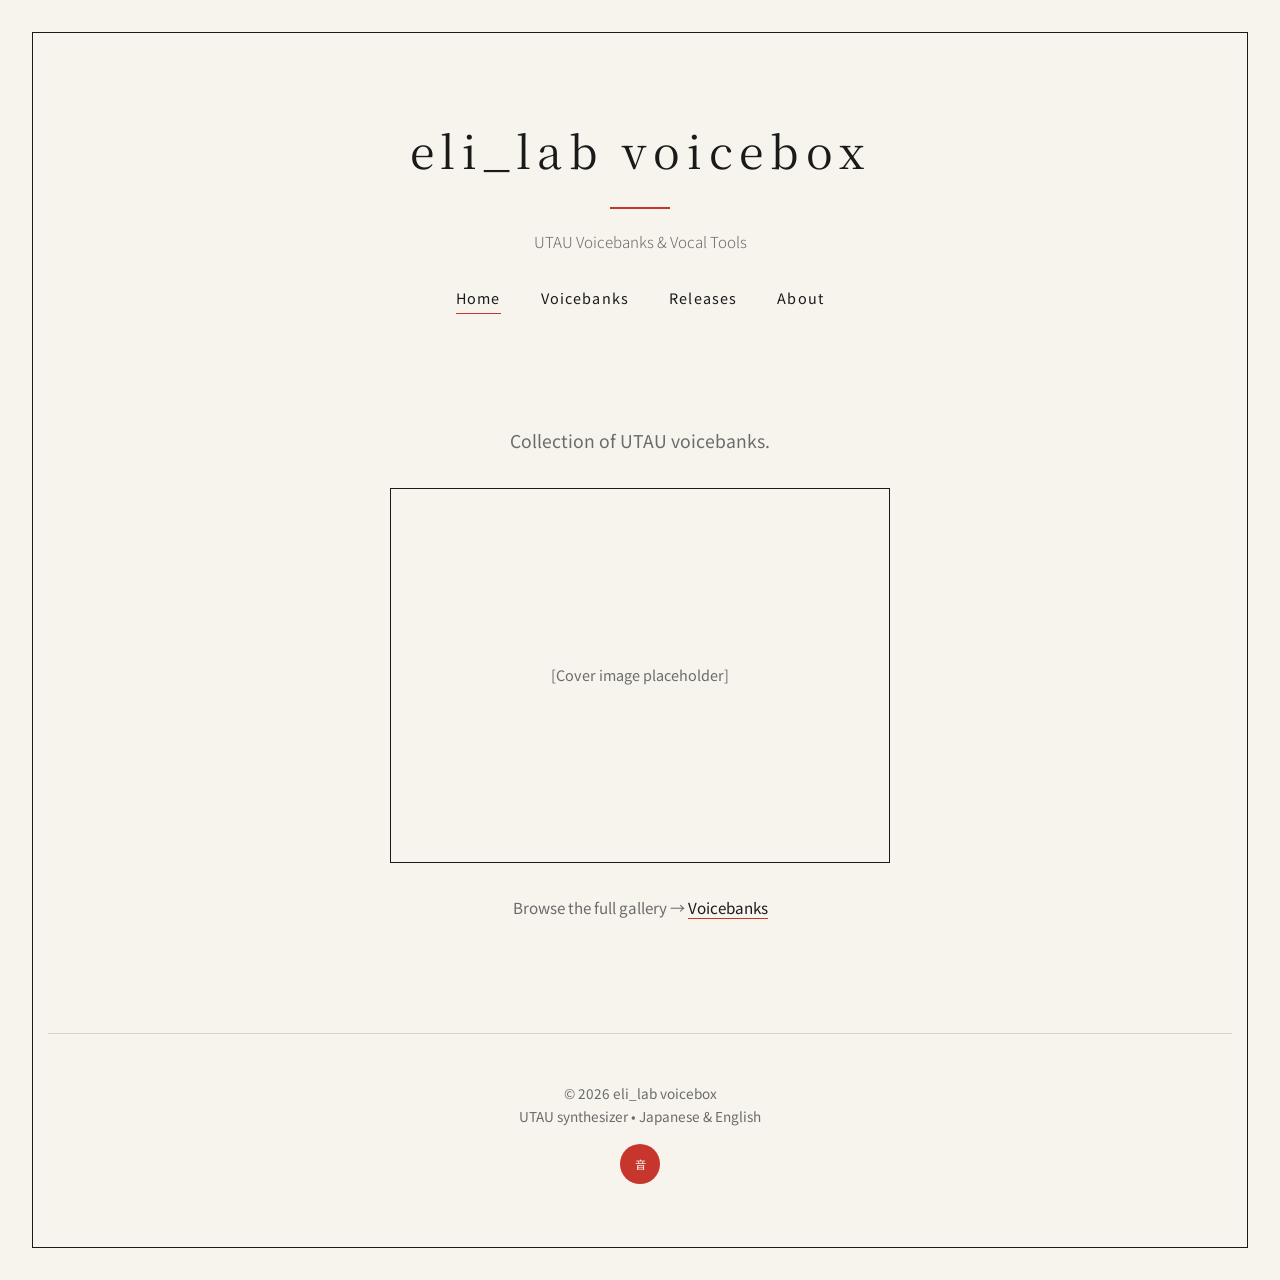
==== index.html @ c8e42771 "init" ====
<!DOCTYPE html>
<html lang="en">

<head>
    <meta charset="UTF-8">
    <meta name="viewport" content="width=device-width,initial-scale=1.0">
    <title>eli_lab • voicebox</title>
    <link
        href="https://fonts.googleapis.com/css2?family=Noto+Serif+JP:wght@400&family=Noto+Sans+JP:wght@400&display=swap"
        rel="stylesheet">
    <link rel="stylesheet" href="assets/css/style.css">
</head>

<body>
    <div class="site-inner"> <!-- optional, if you ever add a wrapper; otherwise remove this div -->
        <header>
            <h1>eli_lab voicebox</h1>
            <p class="tagline">UTAU Voicebanks & Vocal Tools</p>
            <nav>
                <a href="index.html" class="active">Home</a>
                <a href="voicebanks.html">Voicebanks</a>
                <a href="releases.html">Releases</a>
                <a href="about.html">About</a>
            </nav>
        </header>

        <main style="text-align:center; padding:4rem 1rem;">
            <p style="font-size:1.1rem; max-width:600px; margin:0 auto 2rem; color:#6b6b6b;">
                Collection of UTAU voicebanks.
            </p>

            <!-- Optional image placeholder -->
            <div
                style="max-width:500px; margin:2rem auto; border:1px solid #1a1a1a; aspect-ratio:4/3; display:flex; align-items:center; justify-content:center; color:#6b6b6b; font-size:0.9rem;">
                [Cover image placeholder]
            </div>

            <p style="color:#6b6b6b; font-size:0.95rem; margin-top:2rem;">
                Browse the full gallery → <a href="voicebanks.html">Voicebanks</a>
            </p>
        </main>

        <footer>
            <p>© 2026 eli_lab voicebox</p>
            <p>UTAU synthesizer • Japanese & English</p>
            <div class="seal">音</div>
        </footer>
    </div>

    <script src="assets/js/data.js"></script>
</body>

</html>
---- assets/css/style.css ----
:root {
    --bg-paper: #f7f4ed;
    --ink-black: #1a1a1a;
    --vermillion: #c7362d;
    --indigo-muted: #4a5a6b;
    --sumi-gray: #6b6b6b;
    --border-thin: 1px solid #1a1a1a;
    --border-subtle: 1px solid rgba(26, 26, 26, 0.15);
    --frame-thickness: 1px;
    /* same as card border */
    --frame-offset: 2rem;
    /* distance from browser edge */
    --font-heading: "Noto Serif JP", Georgia, serif;
    --font-body: "Noto Sans JP", sans-serif;
}

* {
    margin: 0;
    padding: 0;
    box-sizing: border-box;
}

body {
    background: #f7f4ed;
    color: #1a1a1a;
    font-family: var(--font-body);
    line-height: 1.7;
    min-height: 100vh;
    margin: 0;
    position: relative;
    padding: 3rem;
    /* internal passe-partout offset */
}

/* Passe-partout-style decorative frame that scrolls with the page */
body::before {
    content: "";
    position: absolute;
    /* changed from fixed */
    top: var(--frame-offset);
    left: var(--frame-offset);
    right: var(--frame-offset);
    bottom: var(--frame-offset);
    border: 1px solid #1a1a1a;
    pointer-events: none;
    z-index: 9999;
}

@media (max-width: 768px) {
    body {
        padding: 1.5rem;
    }
}

a {
    color: #1a1a1a;
    text-decoration: none;
    border-bottom: 1px solid #c7362d;
}

a:hover {
    opacity: 0.7;
}

header {
    padding: 4rem 2rem 3rem;
    text-align: center;
    max-width: 900px;
    margin: 0 auto;
}

header h1 {
    font-family: var(--font-heading);
    font-size: 2.8rem;
    font-weight: 400;
    letter-spacing: 0.15em;
    margin-bottom: 0.5rem;
}

header h1::after {
    content: "";
    display: block;
    width: 60px;
    height: 2px;
    background: #c7362d;
    margin: 1.2rem auto 0;
}

.tagline {
    font-size: 0.95rem;
    color: #6b6b6b;
    margin-top: 1.2rem;
    font-weight: 300;
}

nav {
    margin-top: 2rem;
    display: flex;
    justify-content: center;
    gap: 2.5rem;
    flex-wrap: wrap;
}

nav a {
    font-size: 0.9rem;
    letter-spacing: 0.08em;
    border-bottom: none;
    position: relative;
    padding-bottom: 0.2rem;
}

nav a::after {
    content: "";
    position: absolute;
    bottom: 0;
    left: 50%;
    width: 0;
    height: 1px;
    background: #c7362d;
    transition: width 0.2s;
}

nav a.active::after,
nav a:hover::after {
    width: 100%;
    left: 0;
}

main {
    max-width: 1000px;
    margin: 0 auto;
    padding: 2rem 2rem 4rem;
}

.section-title {
    font-family: var(--font-heading);
    font-size: 1.5rem;
    margin-bottom: 2rem;
    padding-left: 1.2rem;
    position: relative;
}

.section-title::before {
    content: "";
    position: absolute;
    left: 0;
    top: 50%;
    transform: translateY(-50%);
    width: 4px;
    height: 1.8em;
    background: #c7362d;
}

.voicebank-grid {
    display: grid;
    grid-template-columns: repeat(auto-fit, minmax(280px, 1fr));
    gap: 2rem;
}

.voicebank-card {
    border: var(--border-thin);
    padding: 1.8rem;
    position: relative;
    transition: transform 0.2s, box-shadow 0.2s;
    text-decoration: none;
    display: block;
}

.voicebank-card:hover {
    transform: translateY(-3px);
    box-shadow: 0 4px 12px rgba(26, 26, 26, 0.08);
}

.voicebank-card::before,
.voicebank-card::after {
    content: "";
    position: absolute;
    width: 12px;
    height: 12px;
    border: 1px solid #1a1a1a;
}

.voicebank-card::before {
    top: 8px;
    left: 8px;
    border-right: none;
    border-bottom: none;
}

.voicebank-card::after {
    bottom: 8px;
    right: 8px;
    border-left: none;
    border-top: none;
}

.card-header h2 {
    font-family: var(--font-heading);
    font-size: 1.3rem;
    margin-bottom: 0.4rem;
}

.version {
    font-size: 0.75rem;
    color: #c7362d;
    border: 1px solid #c7362d;
    padding: 0.15rem 0.5rem;
    letter-spacing: 0.08em;
}

.status-badge {
    font-size: 0.7rem;
    padding: 0.2rem 0.6rem;
    margin-left: 0.5rem;
}

.status-released {
    background: #c7362d;
    color: #f7f4ed;
}

.status-beta {
    background: #4a5a6b;
    color: #f7f4ed;
}

.status-upcoming {
    background: #6b6b6b;
    color: #f7f4ed;
}

.card-meta {
    font-size: 0.85rem;
    color: #6b6b6b;
    margin: 0.8rem 0;
}

.card-meta span {
    display: block;
}

.card-desc {
    font-size: 0.9rem;
    margin-bottom: 1.2rem;
}

.card-link {
    font-size: 0.85rem;
    border-bottom: 1px solid #c7362d;
}

footer {
    text-align: center;
    padding: 3rem 2rem;
    border-top: var(--border-subtle);
    margin-top: 3rem;
    font-size: 0.85rem;
    color: #6b6b6b;
}

.seal {
    display: inline-block;
    width: 40px;
    height: 40px;
    background: #c7362d;
    color: #f7f4ed;
    border-radius: 50%;
    line-height: 40px;
    font-size: 0.7rem;
    margin-top: 1rem;
}

@media (max-width: 768px) {
    header h1 {
        font-size: 2.2rem;
    }

    nav {
        gap: 1.5rem;
    }

    .voicebank-grid {
        grid-template-columns: 1fr;
    }

    main {
        padding: 1.5rem;
    }
}
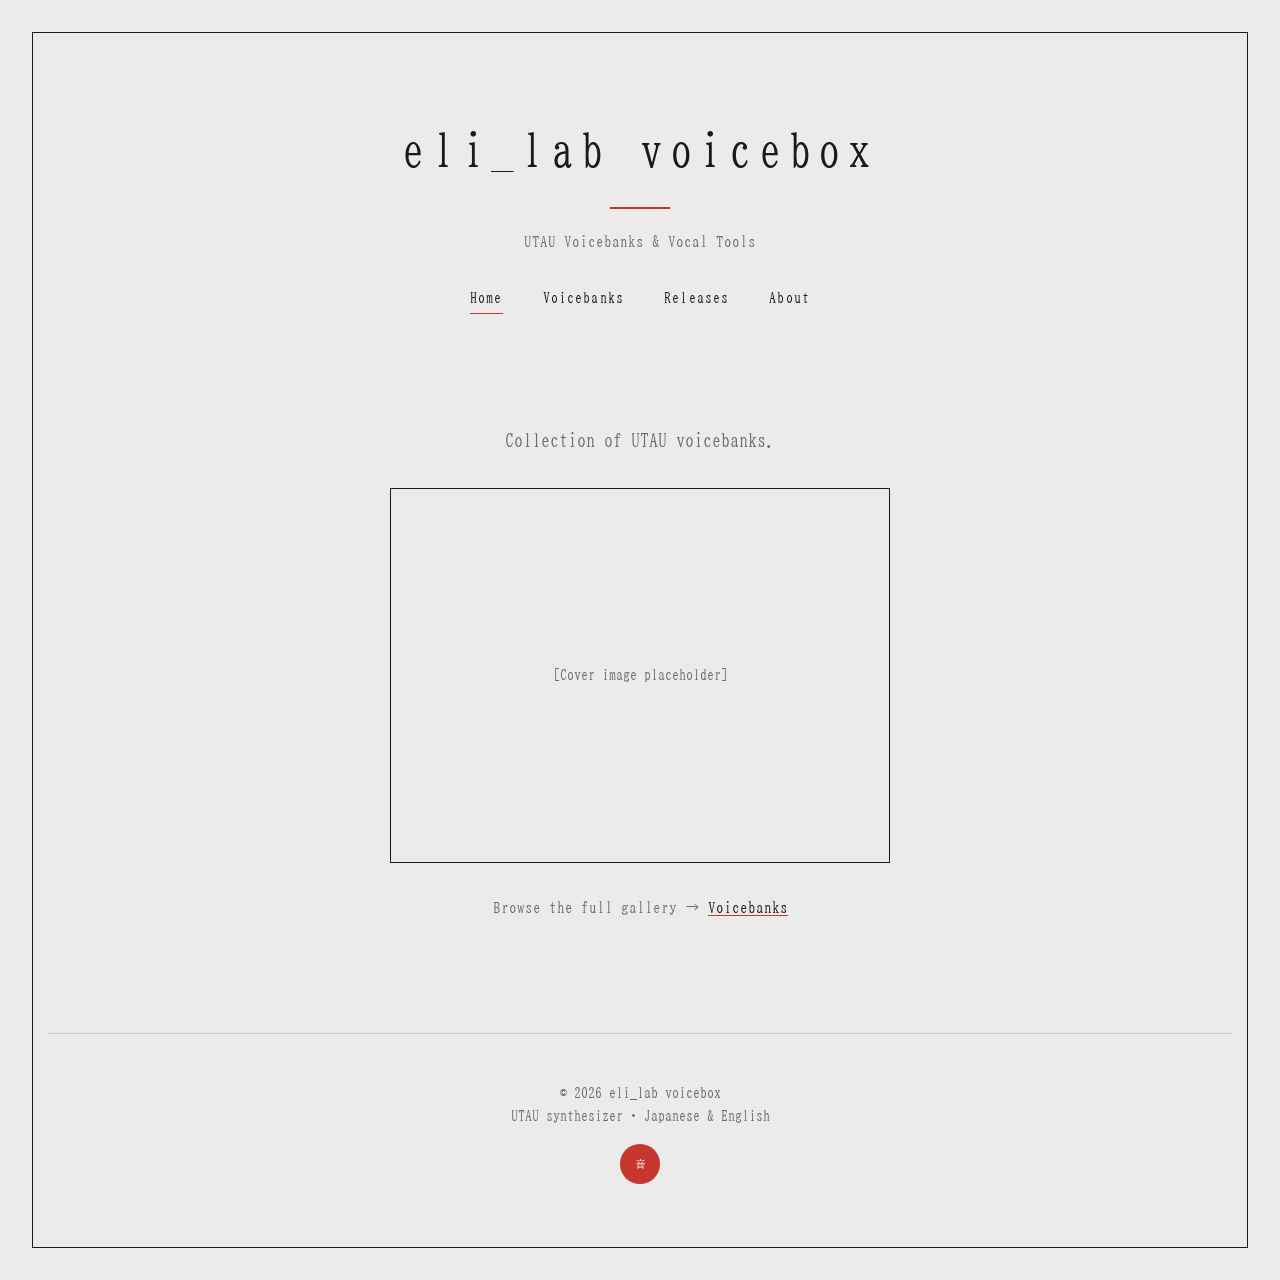
==== commit 1c845f4d: "Update index.html" ====
--- a/index.html
+++ b/index.html
@@ -4,10 +4,10 @@
 <head>
     <meta charset="UTF-8">
     <meta name="viewport" content="width=device-width,initial-scale=1.0">
-    <title>eli_lab • voicebox</title>
-    <link
-        href="https://fonts.googleapis.com/css2?family=Noto+Serif+JP:wght@400&family=Noto+Sans+JP:wght@400&display=swap"
-        rel="stylesheet">
+    <title>eli_lab voicebox</title>
+    <link rel="preconnect" href="https://fonts.googleapis.com">
+    <link rel="preconnect" href="https://fonts.gstatic.com" crossorigin>
+    <link href="https://fonts.googleapis.com/css2?family=BIZ+UDMincho&display=swap" rel="stylesheet">
     <link rel="stylesheet" href="assets/css/style.css">
 </head>
 
--- a/assets/css/style.css
+++ b/assets/css/style.css
@@ -1,4 +1,6 @@
 :root {
+
+    /* Main */
     --bg-paper: #f7f4ed;
     --ink-black: #1a1a1a;
     --vermillion: #c7362d;
@@ -7,11 +9,62 @@
     --border-thin: 1px solid #1a1a1a;
     --border-subtle: 1px solid rgba(26, 26, 26, 0.15);
     --frame-thickness: 1px;
-    /* same as card border */
     --frame-offset: 2rem;
-    /* distance from browser edge */
-    --font-heading: "Noto Serif JP", Georgia, serif;
-    --font-body: "Noto Sans JP", sans-serif;
+
+    /* Typography */
+    --font-family-base: system-ui, -apple-system, BlinkMacSystemFont, "Segoe UI", sans-serif;
+    --font-display: "Hiragino Maru Gothic ProN", "Yu Mincho", "Noto Serif JP", sans-serif;
+    --font-body: "BIZ UDMincho", system-ui, sans-serif;
+
+    /* Spacing */
+    --spacing-xs: 0.25rem;
+    --spacing-sm: 0.5rem;
+    --spacing-md: 1rem;
+    --spacing-lg: 1.5rem;
+    --spacing-xl: 2rem;
+
+    /* Border Radius */
+    --radius-sm: 6px;
+    --radius-md: 12px;
+    --radius-lg: 14px;
+    --radius-xl: 16px;
+    --radius-full: 999px;
+
+    /* Shadows */
+    --shadow-sm: 0 4px 12px var(--color-shadow-light);
+    --shadow-md: 0 8px 20px var(--color-shadow-medium);
+    --shadow-lg: 0 12px 32px var(--color-shadow-medium);
+
+    /* Paper */
+    --paper-noise:
+        radial-gradient(circle at 23px 23px, rgba(0, 0, 0, 0.03) 1px, transparent 0),
+        radial-gradient(circle at 73px 73px, rgba(0, 0, 0, 0.02) 1px, transparent 0),
+        radial-gradient(circle at 43px 93px, rgba(255, 255, 255, 0.8) 1px, transparent 0);
+    --paper-color: #f5efe8;
+}
+
+/* Base layout */
+body {
+    font-family: var(--font-body);
+    margin: 0;
+    padding: 0;
+    background-color: #ebebeb;
+    background-image: url("https://www.transparenttextures.com/patterns/sandpaper.png");
+}
+
+/* Paper cards use same texture */
+main,
+.body,
+.download-link,
+.wiki-button,
+.wiki-infobox,
+.audio-preview,
+.footer_container,
+.info-box,
+.contact-card .timeline-date,
+.site-title-block {
+    background-color: #ebebeb;
+    background-image: url("https://www.transparenttextures.com/patterns/sandpaper.png");
 }
 
 * {
@@ -21,7 +74,6 @@
 }
 
 body {
-    background: #f7f4ed;
     color: #1a1a1a;
     font-family: var(--font-body);
     line-height: 1.7;
@@ -29,14 +81,13 @@
     margin: 0;
     position: relative;
     padding: 3rem;
-    /* internal passe-partout offset */
-}
-
-/* Passe-partout-style decorative frame that scrolls with the page */
+    background-color: #ebebeb;
+    background-image: url("https://www.transparenttextures.com/patterns/sandpaper.png");
+}
+
 body::before {
     content: "";
     position: absolute;
-    /* changed from fixed */
     top: var(--frame-offset);
     left: var(--frame-offset);
     right: var(--frame-offset);
@@ -70,7 +121,7 @@
 }
 
 header h1 {
-    font-family: var(--font-heading);
+    font-family: var(--font-body);
     font-size: 2.8rem;
     font-weight: 400;
     letter-spacing: 0.15em;
@@ -133,7 +184,7 @@
 }
 
 .section-title {
-    font-family: var(--font-heading);
+    font-family: var(--font-body);
     font-size: 1.5rem;
     margin-bottom: 2rem;
     padding-left: 1.2rem;
@@ -154,12 +205,12 @@
 .voicebank-grid {
     display: grid;
     grid-template-columns: repeat(auto-fit, minmax(280px, 1fr));
-    gap: 2rem;
+    gap: 1rem;
 }
 
 .voicebank-card {
     border: var(--border-thin);
-    padding: 1.8rem;
+    padding: 1.4rem;
     position: relative;
     transition: transform 0.2s, box-shadow 0.2s;
     text-decoration: none;
@@ -195,7 +246,7 @@
 }
 
 .card-header h2 {
-    font-family: var(--font-heading);
+    font-family: var(--font-body);
     font-size: 1.3rem;
     margin-bottom: 0.4rem;
 }
@@ -286,4 +337,75 @@
     main {
         padding: 1.5rem;
     }
+}
+
+/* Scrollable gallery */
+.vb-gallery-scroll {
+    display: flex;
+    align-items: center;
+    gap: 0.6rem;
+    margin: 1.5rem 0;
+}
+
+.vb-gallery-btn {
+    flex: 0 0 auto;
+    width: 2.2rem;
+    height: 2.2rem;
+    border: 1px solid #1a1a1a;
+    background: #f7f4ed;
+    color: #1a1a1a;
+    font-size: 1.2rem;
+    line-height: 1;
+    cursor: pointer;
+    display: flex;
+    align-items: center;
+    justify-content: center;
+    border-radius: 4px;
+    user-select: none;
+}
+
+.vb-gallery-btn:hover {
+    background: #c7362d;
+    color: #f7f4ed;
+    border-color: #c7362d;
+}
+
+.vb-gallery-track {
+    display: flex;
+    gap: 1rem;
+    overflow-x: auto;
+    scroll-behavior: smooth;
+    scroll-snap-type: x mandatory;
+    padding: 0.2rem 0.2rem 0.6rem;
+    width: 100%;
+}
+
+.vb-gallery-track::-webkit-scrollbar {
+    height: 6px;
+}
+
+.vb-gallery-track::-webkit-scrollbar-thumb {
+    background: #6b6b6b;
+    border-radius: 3px;
+}
+
+.vb-gallery-item {
+    flex: 0 0 auto;
+    width: 240px;
+    scroll-snap-align: start;
+    text-align: center;
+}
+
+.vb-gallery-item img {
+    width: 100%;
+    height: 240px;
+    object-fit: cover;
+    border: 1px solid #1a1a1a;
+    display: block;
+}
+
+.vb-gallery-caption {
+    font-size: 0.8rem;
+    color: #6b6b6b;
+    margin-top: 0.4rem;
 }
